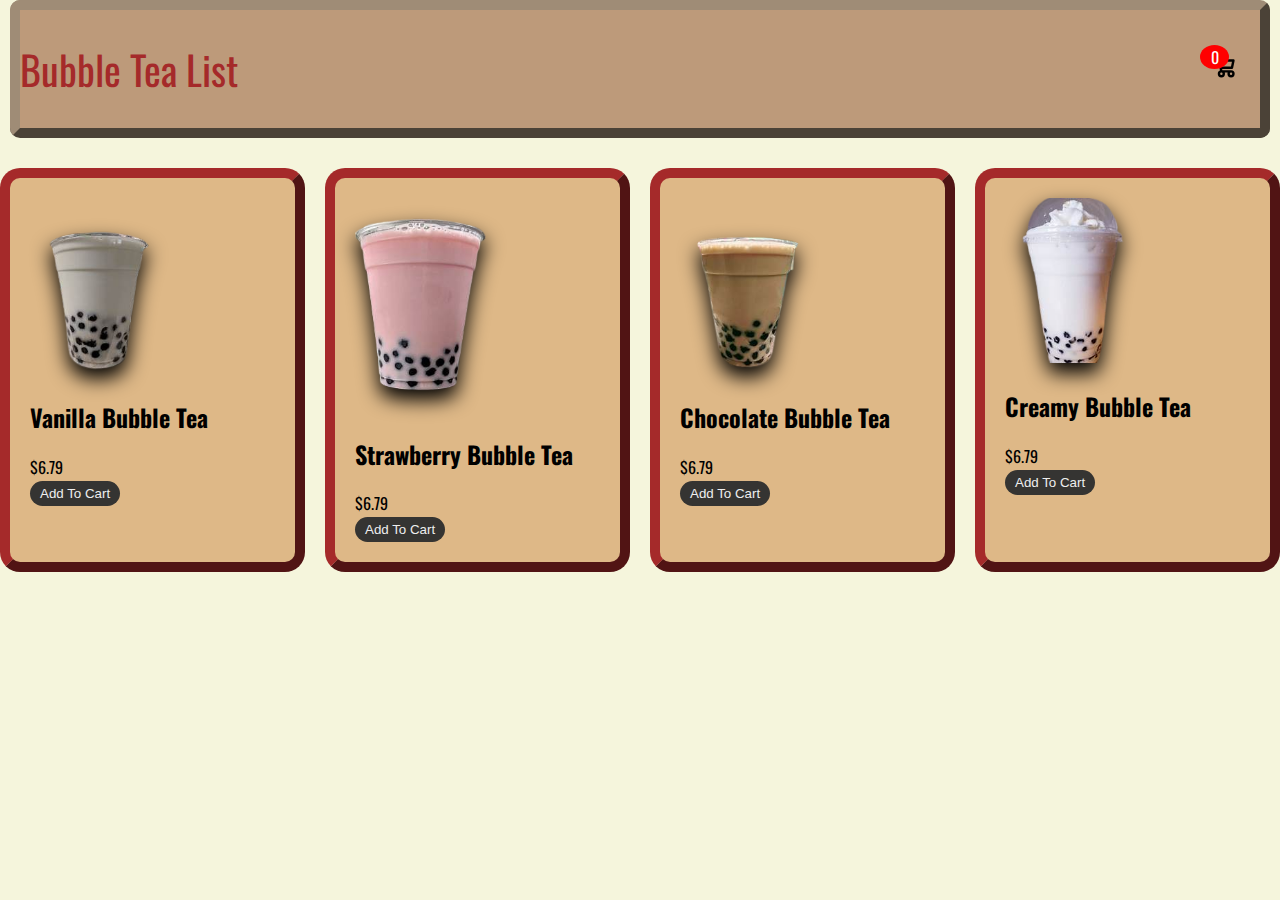
==== index.html @ 3601d7df "Add files via upload" ====
<!DOCTYPE html>
<html lang="en">
    <head>
        <meta charset="UTF-8">
        <meta name="viewport" content="width=device-width", initial-scale="1.0">
        <title>Boba shop</title>
        <link rel="stylesheet" href="style.css">
    </head>
    <body class="">
<div class="contanier">
    <header>
        <div class="title">Bubble Tea List</div>
        <div class="icon-cart">
            <svg aria-hidden="true" xmlns="http://www.w3.org/2000/svg" width="24" height="24" fill="none" viewBox="0 0 24 24">
                <path stroke="currentColor" stroke-linecap="round" stroke-linejoin="round" stroke-width="2" d="M5 4h1.5L9 16m0 0h8m-8 0a2 2 0 1 0 0 4 2 2 0 0 0 0-4Zm8 0a2 2 0 1 0 0 4 2 2 0 0 0 0-4Zm-8.5-3h9.25L19 7H7.312"/>
              </svg>
              <span>0</span>
              
        </div>
    </header>
    <div class="listProduct">
    <div class="bobaDrink ">
        <img src="boba1.png" alt="">
        <h2>Vanilla Bubble Tea</h2>
        <div class="price">$6.14</div>
        <button class="addCart">
        Add To Cart
        </button>
    </div>
    </div>
</div>
<div class="cartTab">
    <h1>Shopping Cart</h1>
    <div class="listCart">
    </div>
    <div class="bn">
    <button class="close">CLOSE</button>
    <button class="checkOut" onclick="location.href='checkout.html'">CHECK OUT</button>
</div>
</div>
</div>
    <script src="code.js"></script>
    </body>
</html>
---- style.css ----
@import url('https://fonts.googleapis.com/css2?family=Montserrat:ital,wght@0,100..900;1,100..900&family=Oswald:wght@200..700&display=swap');


body{
    font-family: "Oswald";
    overflow: hidden;
    margin: 0;
    background-color: beige;
}



.container{
width: 100%;
max-width: 90vw;
margin:auto;
text-align: center;
padding-top: 10px;
transition: transform.5s;
}

 
.title{
    color: brown;
    font-size: 40px;
  }
svg{
    margin-right: 10px;
    width:50px;
    height: 29px;
}

header{
    display:flex;
    align-items: center;
    justify-content: space-between;
    padding: 29px 0;
    border-radius: 10px;
    margin-bottom: 30px;
    margin-left: 10px;
    margin-right: 10px;
    background-color: #BD9A7A;
    border-style: outset;
    border-color:#9F8C76;
    border-width: 10px;
}

header.icon-cart{
    position: relative;

}
header .icon-cart span{
    display:flex;
    width: 29px;
    height:24px;
    background-color: red;
    justify-content: center;
    align-items:center;
    color: white;
    border-radius: 50%;
    position: absolute;
    top:5%;
    
}


.listProduct .bobaDrink img{
    width:54%;
    filter: drop-shadow(0 10px 10px black);
}

.listProduct{
    display: grid ;
    grid-template-columns: repeat(4, 1fr);
    gap: 20px;

}


.listProduct .bobaDrink{
    background-color: burlywood;
    padding: 20px;
    border-style: outset;
    border-color: brown;
    border-width: 10px;
    border-radius: 20px;
}

.listProduct.bobaDrink h2{
   font-weight: 500px;
   font-size: large;
}

.listProduct.bobaDrink.price{
    letter-spacing: 7px;
    font-size: small;
}


.listProduct .bobaDrink button{
    background-color: #353432;
    color:#eee;
    padding: 5px 10px;
    border-radius: 20px;
    border: none;
    cursor:pointer;
}

.cartTab{
    width:400px;
    background-color: rgb(177, 177, 102);
    color:#eee;
    position: fixed;
    top:0;
    right: 0;
    bottom:0;
    inset: 0 -400px 0 auto;
    display: grid;
    grid-template-rows: 70px 1fr 70px;
    transition: .5s;
}

body.showCart .cartTab{
    inset: 0 0 0 auto;

}

body.showCart .container{
    transform: translateX(-400px );
    transition: transform .5s;
}


.cartTab h1{
    padding: 20px;
    margin: 0;
    font-weight: 300;
}

.cartTab .bn {
    display: grid;
    grid-template-columns: repeat(2,1fr);
}



.cartTab .bn button{
    background-color:rgb(253, 188, 108) ;
    border: none ;
    font-family:"Oswald";
    font-weight: 500;
    cursor: pointer;
}

.cartTab .bn .close{
    background-color:rgb(253, 188, 108);
}

.cartTab .listCart .bobaDrink img{
    width:50%;
}

.cartTab  .listCart .bobaDrink{
    display: grid;
    grid-template-columns: 70px 150px 50px 1fr;
    gap: 10px;
    text-align: center;
    align-items: center;
}


.listCart .quantity span{
    display: inline-block;
    width:25px;
    height: 25px;
    background-color:beige ;
    color: #555;
    border-radius: 50%;
    cursor: pointer;

}


.listCart .quantity span:nth-child(2){
    background: transparent;
    color:beige;
}

.listCart .item:nth-child(even){
    background-color: rgb(172, 150, 123);
    
}
.listCart{
    overflow: auto;

}
.listCart::-webkit-scrollbar{
    width: 0;
}


@media screen and (max-width: 992px) {
    .listProduct{
        grid-template-columns: repeat(3,1fr);
    }
    header{
        display:flex;
        align-items: center;
        justify-content: space-between;
        padding: 29px 0;
        width: 120%;
        border-radius: 10px;
        margin-bottom: 30px;
        margin-left: 10px;
        margin-right: 10px;
        background-color: #BD9A7A;
        border-style: outset;
        border-color:#9F8C76;
        border-width: 10px;

    }

    .header .icon-cart span{
        display: flex;
        width: 29px;
        height: 24px;
        background-color: red;
        justify-content: center;
        align-items: center;
        border-radius: 50%;
        position: absolute;
        top:5%;
    }

}
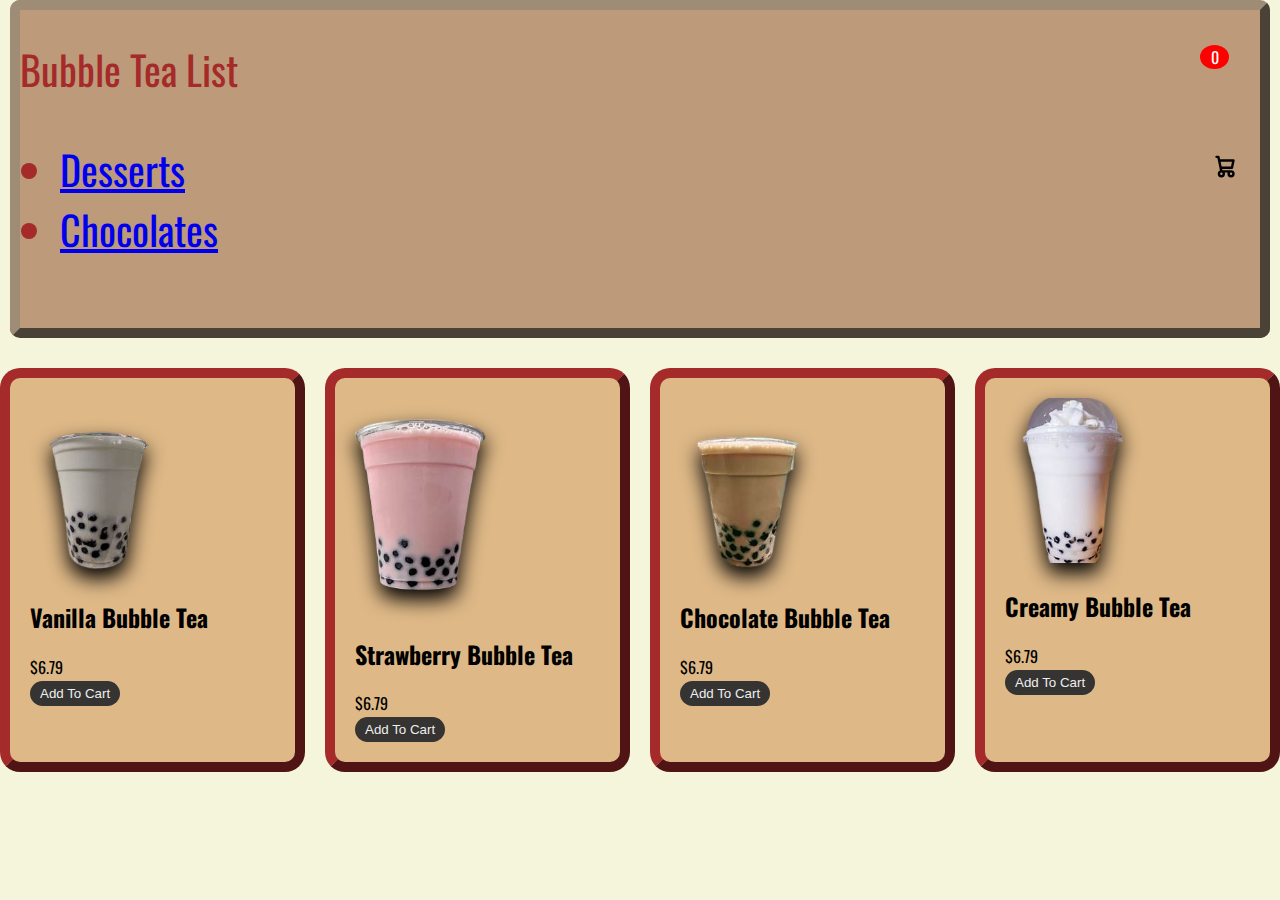
==== commit 52ce0110: "Add files via upload" ====
--- a/index.html
+++ b/index.html
@@ -6,10 +6,17 @@
         <title>Boba shop</title>
         <link rel="stylesheet" href="style.css">
     </head>
-    <body class="">
+    <body>
 <div class="contanier">
     <header>
-        <div class="title">Bubble Tea List</div>
+        <div class="title">Bubble Tea List
+            <nav>
+                <ul class="navLinks">
+                    <li><a href="dessert.html" class="dLink"> Desserts</a></li>
+                    <li><a href="choco.html" class="cLink">Chocolates</a></li>
+                </ul>
+            </nav>
+    </div>  
         <div class="icon-cart">
             <svg aria-hidden="true" xmlns="http://www.w3.org/2000/svg" width="24" height="24" fill="none" viewBox="0 0 24 24">
                 <path stroke="currentColor" stroke-linecap="round" stroke-linejoin="round" stroke-width="2" d="M5 4h1.5L9 16m0 0h8m-8 0a2 2 0 1 0 0 4 2 2 0 0 0 0-4Zm8 0a2 2 0 1 0 0 4 2 2 0 0 0 0-4Zm-8.5-3h9.25L19 7H7.312"/>
